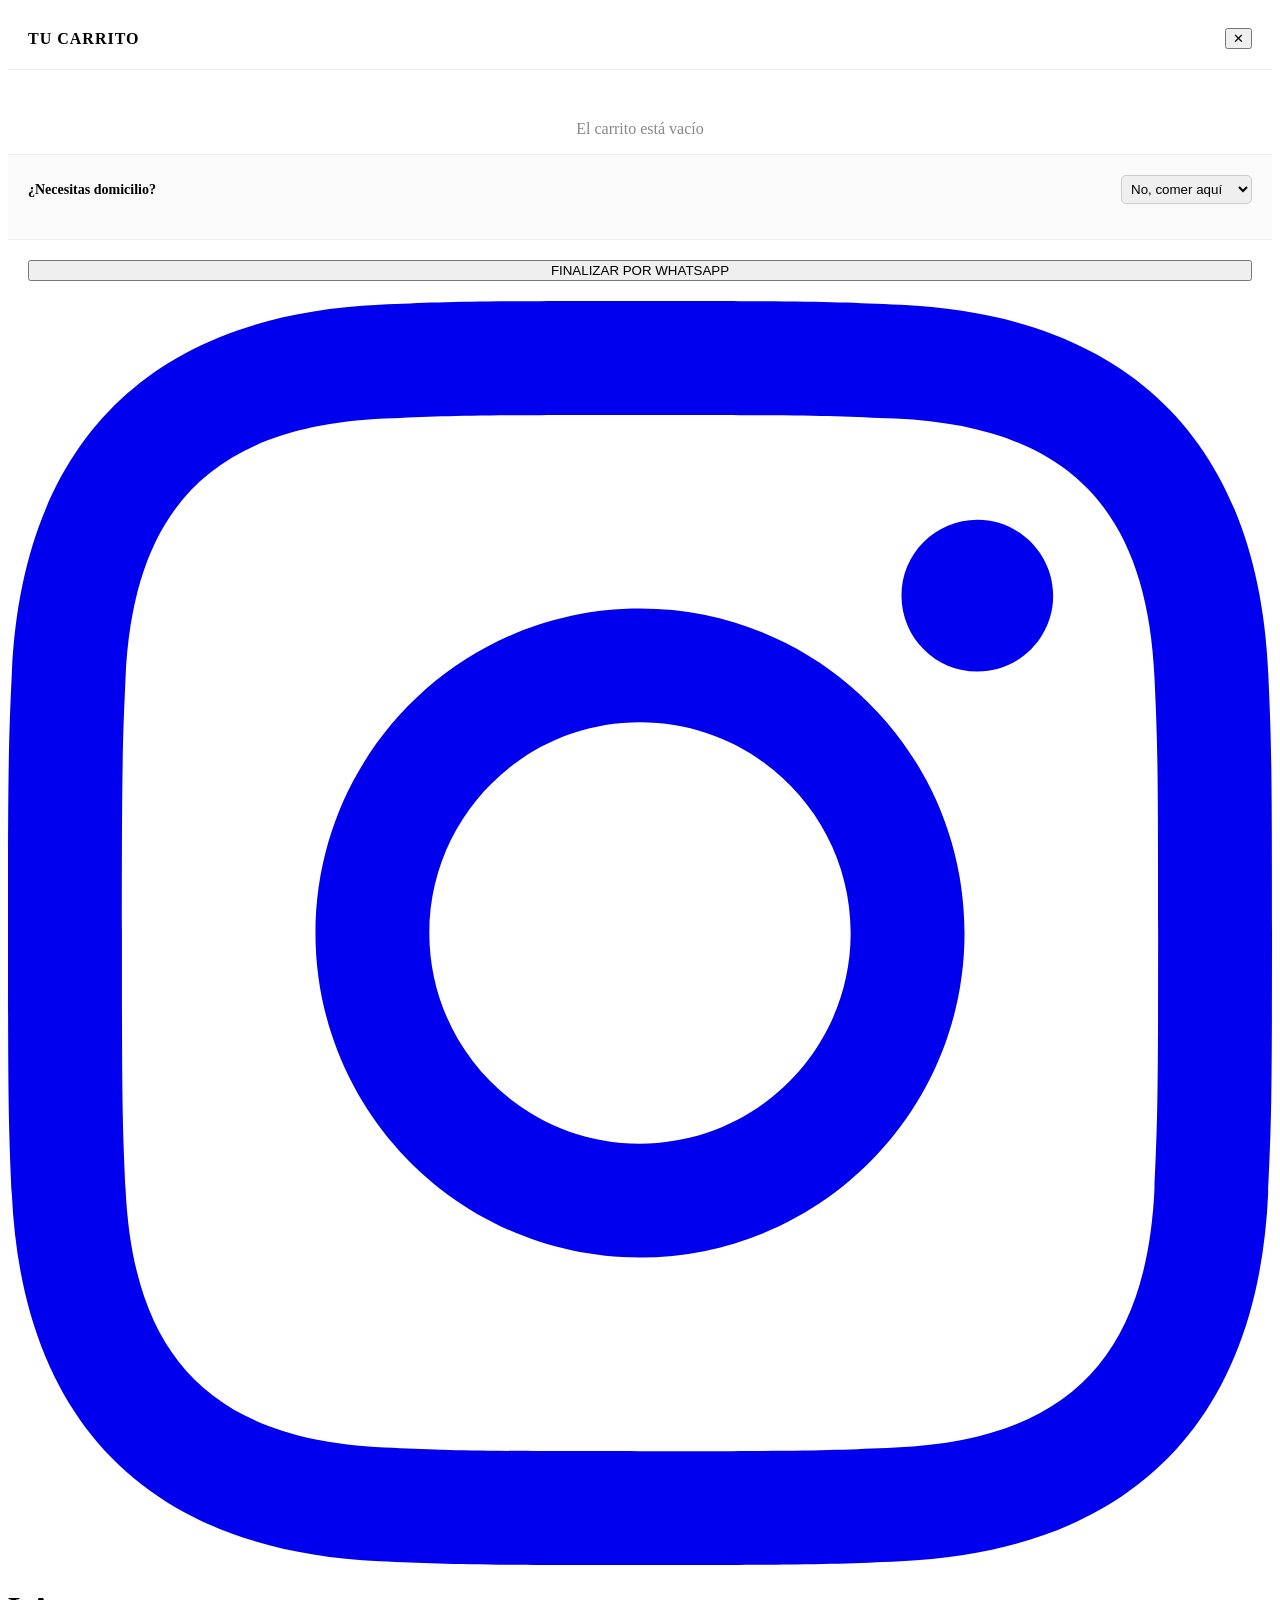
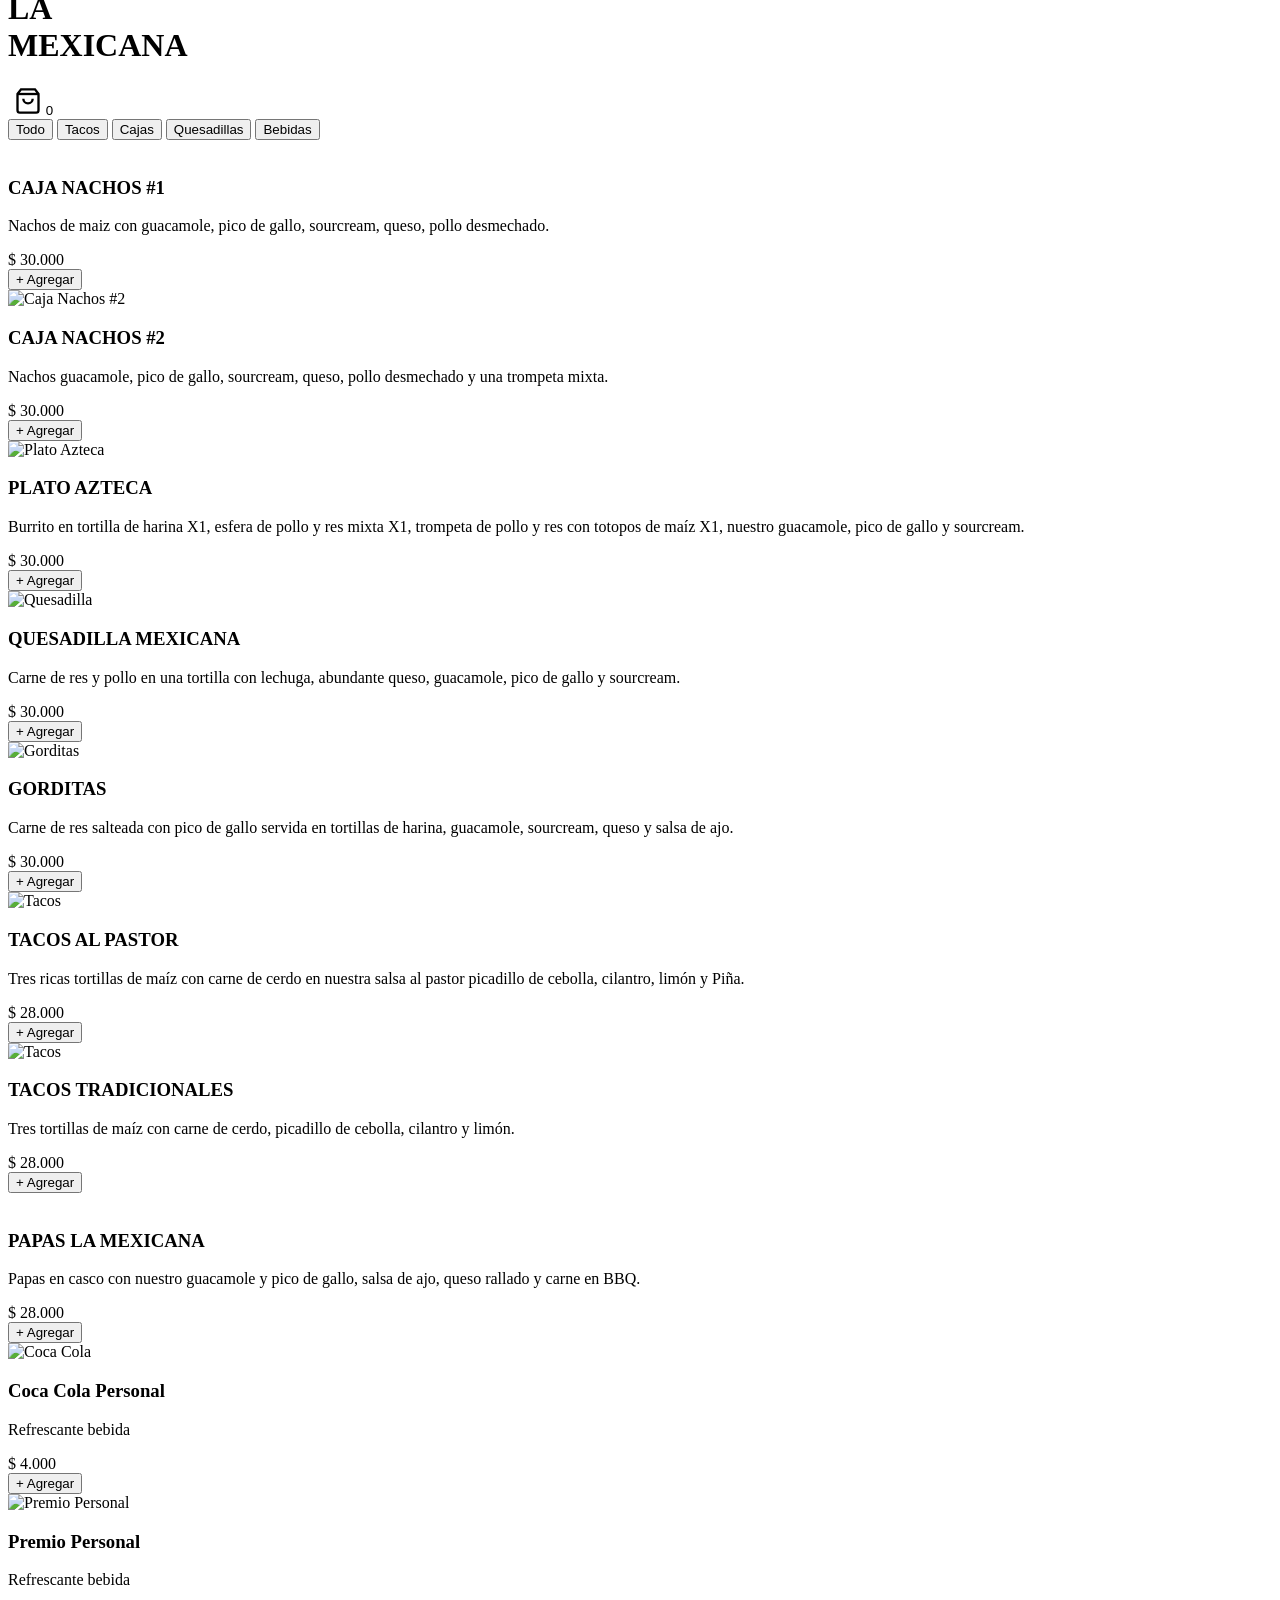
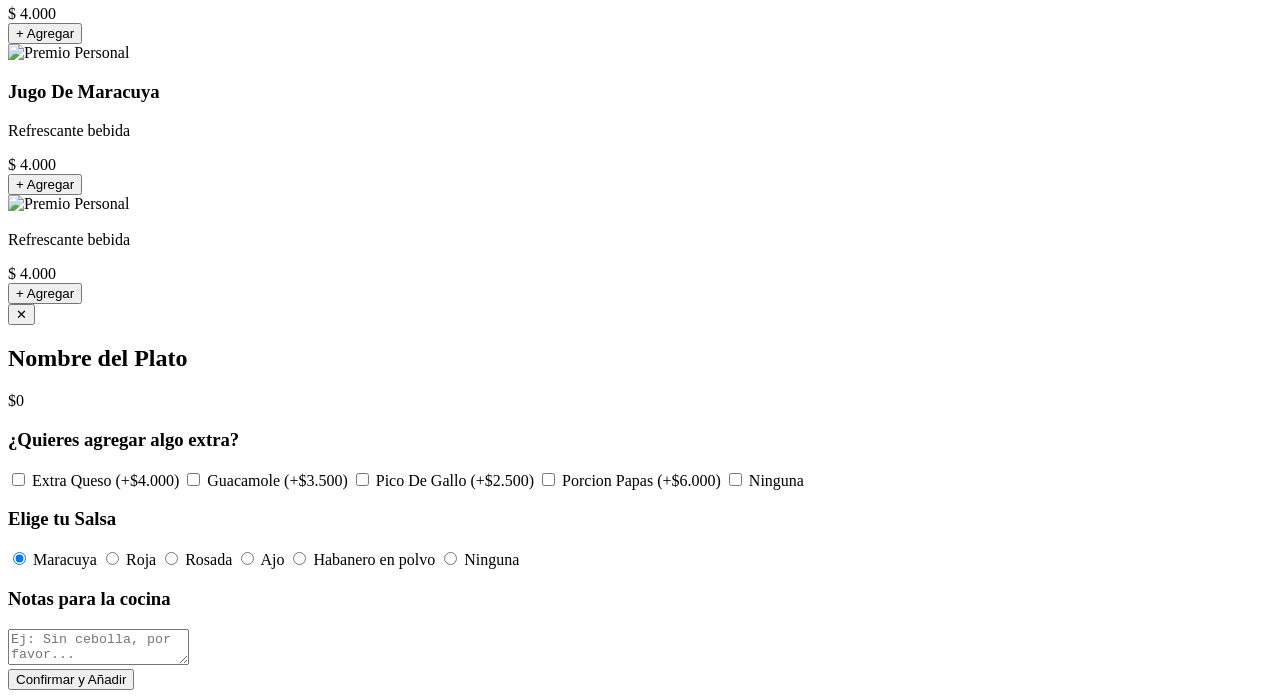
==== imagenes/index.html @ 7d567216 "Add files via upload" ====
<!DOCTYPE html>
<html lang="es">
<head>
    <meta charset="UTF-8">
    <meta name="viewport" content="width=device-width, initial-scale=1.0">
    <title>La Mexicana</title>
    <meta name="google-site-verification" content="3avUGwNjsr0bWU4LqgYC7vTgoO8_vTx6WluDclykZWw" /> 
    <link rel="icon" href="imagenes/logo-lamexicana.png" type="image/jpeg">
    <link rel="stylesheet" href="styles.css">
</head>
<body>
    <div id="overlay-bg" class="overlay-bg"></div>

    <div id="side-cart" class="cart-sidebar">
        <div style="padding:20px; border-bottom:1px solid #eee; display:flex; justify-content:space-between; align-items:center;">
            <h3 style="margin:0; font-size:16px; letter-spacing:1px;">TU CARRITO</h3>
            <button id="close-cart" class="close-btn">✕</button>
        </div>

        <div id="cart-items-container" class="cart-body">
            <p style="text-align:center; color:#888; margin-top:50px;">El carrito está vacío</p>
        </div>

        <div style="padding:20px; border-top:1px solid #eee; background: #fafafa;">
            <div style="display: flex; justify-content: space-between; align-items: center; margin-bottom: 15px;">
                <span style="font-size: 14px; font-weight: bold;">¿Necesitas domicilio?</span>
                <select id="delivery-select" onchange="updateCartUI()" style="padding: 5px; border-radius: 5px; border: 1px solid #ccc;">
                    <option value="local">No, comer aquí</option>
                    <option value="no">No, paso al local</option>
                    <option value="si">Sí, por favor</option>
                </select>
            </div>
            <div id="cart-total-display"></div>
        </div>

        <div style="padding:20px; border-top:1px solid #eee;">
            <button id="checkout-whatsapp" class="btn-add-cart" style="width: 100%; margin: 0;">
                FINALIZAR POR WHATSAPP
            </button>
        </div>
    </div>

    <header class="header">
        <div class="header-container">
            <div class="header-left">
                <a href="//www.instagram.com/mexicana_bello?igsh=aDVqdjcwMXY2ZnRp" target="_blank" rel="noopener noreferrer" class="icon-link-mex" aria-label="Visitar nuestro Instagram">
                    <svg viewBox="0 0 24 24" class="instagram-icon" fill="currentColor">
                        <path d="M12 2.163c3.204 0 3.584.012 4.85.07 3.252.148 4.771 1.691 4.919 4.919.058 1.265.069 1.645.069 4.849 0 3.205-.012 3.584-.069 4.849-.149 3.225-1.664 4.771-4.919 4.919-1.266.058-1.644.07-4.85.07-3.204 0-3.584-.012-4.849-.07-3.26-.149-4.771-1.699-4.919-4.919-.058-1.265-.069-1.645-.069-4.849 0-3.204.012-3.584.069-4.849.149-3.225 1.664-4.771 4.919-4.919 1.266-.057 1.645-.069 4.849-.069zm0-2.163c-3.259 0-3.667.014-4.947.072-4.358.2-6.78 2.618-6.98 6.98-.059 1.281-.073 1.689-.073 4.948 0 3.259.014 3.668.072 4.948.2 4.358 2.618 6.78 6.98 6.98 1.281.058 1.689.072 4.948.072 3.259 0 3.668-.014 4.948-.072 4.354-.2 6.782-2.618 6.979-6.98.059-1.28.073-1.689.073-4.948 0-3.259-.014-3.667-.072-4.947-.196-4.354-2.617-6.78-6.979-6.98-1.281-.059-1.69-.073-4.949-.073zm0 5.838c-3.403 0-6.162 2.759-6.162 6.162s2.759 6.162 6.162 6.162 6.162-2.759 6.162-6.162-2.759-6.162-6.162-6.162zm0 10.162c-2.209 0-4-1.791-4-4 0-2.209 1.791-4 4-4s4 1.791 4 4c0 2.209-1.791 4-4 4zm6.406-11.845c-.796 0-1.441.645-1.441 1.44s.645 1.44 1.441 1.44c.795 0 1.439-.645 1.439-1.44s-.644-1.44-1.439-1.44z"/>
                    </svg>
                </a>
            </div>
            <div class="header-logo">
                <h1 class="logo-text">LA <br> MEXICANA</h1>
            </div>
            <div class="header-icons">
                <button class="icon-btn" id="cart-trigger" style="background:none; border:none; position:relative; cursor:pointer;">
                    <svg viewBox="0 0 24 24" width="28" height="28" stroke="currentColor" stroke-width="2" fill="none">
                        <path d="M6 2L3 6v14a2 2 0 0 0 2 2h14a2 2 0 0 0 2-2V6l-3-4Z"></path>
                        <line x1="3" y1="6" x2="21" y2="6"></line>
                        <path d="M16 10a4 4 0 0 1-8 0"></path>
                    </svg>
                    <span class="cart-count">0</span>
                </button>
            </div>
        </div>
    </header>

    <nav class="category-nav">
        <div class="category-scroll">
            <button class="category-btn active" onclick="filterCategory('todos')">Todo</button>
            <button class="category-btn" onclick="filterCategory('Tacos')">Tacos</button>
            <button class="category-btn" onclick="filterCategory('Cajas')">Cajas</button>
            <button class="category-btn" onclick="filterCategory('Quesadillas')"> Quesadillas</button>
            <button class="category-btn" onclick="filterCategory('Bebidas')">Bebidas</button>
        </div>
    </nav>

    <main class="menu-container">
        <div class="product-grid">

            <div class="product-card Cajas">
                <div class="product-image">
                    <img src="imagenes/caja-01.jpg" alt="">
                </div>
                <div class="product-info">
                    <div class="product-text">
                        <h3>CAJA NACHOS #1</h3>
                        <p>Nachos de maiz con guacamole, pico de gallo, sourcream, queso, pollo desmechado. </p>
                        <span class="price">$ 30.000</span>
                    </div>
                    <button class="btn-add-mex" onclick="addToCart('caja-01', 'Caja Nachos #1', 30000)">
                        <span class="plus-icon">+</span> Agregar
                    </button>
                </div>
            </div>

            <div class="product-card Cajas">
                <div class="product-image">
                    <img src="imagenes/caja-02.jpg" alt="Caja Nachos #2">
                </div>
                <div class="product-info">
                    <div class="product-text">
                        <h3>CAJA NACHOS #2</h3>
                        <p>Nachos guacamole, pico de gallo, sourcream, queso, pollo desmechado y una trompeta mixta.</p>
                        <span class="price">$ 30.000</span>
                    </div>
                    <button class="btn-add-mex" onclick="addToCart('caja-02', 'Caja Nachos #2', 30000)">
                        <span class="plus-icon">+</span> Agregar
                    </button>
                </div>
            </div>


            <div class="product-card Cajas">
                <div class="product-image">
                    <img src="imagenes/plato-azteca.jpeg" alt="Plato Azteca">
                </div>
                <div class="product-info">
                    <div class="product-text">
                        <h3>PLATO AZTECA</h3>
                        <p>Burrito en tortilla de harina X1, esfera de pollo y res mixta X1, trompeta de pollo y res con totopos de maíz X1, nuestro guacamole, pico de gallo y sourcream. </p>
                        <span class="price">$ 30.000</span>
                    </div>
                    <button class="btn-add-mex" onclick="addToCart('caja-03', 'Plato Azteca', 30000)">
                        <span class="plus-icon">+</span> Agregar
                    </button>
                </div>
            </div>

            <div class="product-card Quesadillas">
                <div class="product-image">
                    <img src="imagenes/quesadilla.jpg" alt="Quesadilla">
                </div>
                <div class="product-info">
                    <div class="product-text">
                        <h3>QUESADILLA MEXICANA</h3>
                        <p>Carne de res y pollo en una tortilla con lechuga, abundante queso, guacamole, pico de gallo y sourcream. </p>
                        <span class="price">$ 30.000</span>
                    </div>
                    <button class="btn-add-mex" onclick="addToCart('quesa-01', 'Quesadilla Mexicana', 30000)">
                        <span class="plus-icon">+</span> Agregar
                    </button>
                </div>
            </div>

            <div class="product-card Quesadillas">
                <div class="product-image">
                    <img src="imagenes/gorditas.jpeg" alt="Gorditas">
                </div>
                <div class="product-info">
                    <div class="product-text">
                        <h3>GORDITAS</h3>
                        <p>Carne de res salteada con pico de gallo servida en tortillas de harina,
                        guacamole, sourcream, queso y salsa de ajo.</p>
                        <span class="price">$ 30.000</span>
                    </div>
                    <button class="btn-add-mex" onclick="addToCart('quesa-01', 'Gorditas', 30000)">
                        <span class="plus-icon">+</span> Agregar
                    </button>
                </div>
            </div>

            <div class="product-card Tacos">
                <div class="product-image">
                    <img src="imagenes/tacos-al-pastor.png" alt="Tacos">
                </div>
                <div class="product-info">
                    <div class="product-text">
                        <h3>TACOS AL PASTOR</h3>
                        <p>Tres ricas tortillas de maíz con carne de cerdo en nuestra salsa al pastor picadillo de cebolla, cilantro, limón y Piña.</p>
                        <span class="price">$ 28.000</span>
                    </div>
                    <button class="btn-add-mex" onclick="addToCart('tacos-01', 'Tacos Al Pastor', 28000)">
                        <span class="plus-icon">+</span> Agregar
                    </button>
                </div>
            </div>

            <div class="product-card Tacos">
                <div class="product-image">
                    <img src="imagenes/tacos-al-pastor.png" alt="Tacos">
                </div>
                <div class="product-info">
                    <div class="product-text">
                        <h3>TACOS TRADICIONALES</h3>
                        <p>Tres tortillas de maíz con carne de cerdo, picadillo de cebolla, cilantro y limón.</p>
                        <span class="price">$ 28.000</span>
                    </div>
                    <button class="btn-add-mex" onclick="addToCart('tacos-02', 'Tacos Tradicionales', 28000)">
                        <span class="plus-icon">+</span> Agregar
                    </button>
                </div>
            </div>

            <div class="product-card">
                <div class="product-image">
                    <img src="imagenes/papas-la-mexicana.jpg" alt="">
                </div>
                <div class="product-info">
                    <div class="product-text">
                        <h3>PAPAS LA MEXICANA</h3>
                        <p>Papas en casco con nuestro guacamole y pico de gallo, salsa de ajo, queso rallado y carne en BBQ.</p>
                        <span class="price">$ 28.000</span>
                    </div>
                    <button class="btn-add-mex" onclick="addToCart('papas-01', 'Papas La Mexicana', 28000)">
                        <span class="plus-icon">+</span> Agregar
                    </button>
                </div>
            </div>

            <div class="product-card Bebidas">
                <div class="product-image">
                    <img src="imagenes/coca-cola-personal.jpg" alt="Coca Cola">
                </div>
                <div class="product-info">
                    <div class="product-text">
                        <h3>Coca Cola Personal</h3>
                        <p>Refrescante bebida</p>
                        <span class="price">$ 4.000</span>
                    </div>
                    <button class="btn-add-mex" onclick="addToCart('bebida-01', 'Coca Cola Personal', 4000)">
                        <span class="plus-icon">+</span> Agregar
                    </button>
                </div>
            </div>

            <div class="product-card Bebidas">
                <div class="product-image">
                    <img src="imagenes/Gaseosa-Premio-Personal.png" alt="Premio Personal">
                </div>
                <div class="product-info">
                    <div class="product-text">
                        <h3>Premio Personal</h3>
                        <p>Refrescante bebida</p>
                        <span class="price">$ 4.000</span>
                    </div>
                    <button class="btn-add-mex" onclick="addToCart('bebida-02', 'Premio Personal', 4000)">
                        <span class="plus-icon">+</span> Agregar
                    </button>
                </div>
            </div>

            <div class="product-card Bebidas">
                <div class="product-image">
                    <img src="imagenes/jugo-maracuya.jpeg" alt="Premio Personal">
                </div>
                <div class="product-info">
                    <div class="product-text">
                        <h3>Jugo De Maracuya</h3>
                        <p>Refrescante bebida</p>
                        <span class="price">$ 4.000</span>
                    </div>
                    <button class="btn-add-mex" onclick="addToCart('bebida-03', 'Jugo De Maracuya', 4000)">
                        <span class="plus-icon">+</span> Agregar
                    </button>
                </div>
            </div>

            <div class="product-card Bebidas">
                <div class="product-image">
                    <img src="imagenes/" alt="Premio Personal">
                </div>
                <div class="product-info">
                    <div class="product-text">
                        <h3></h3>
                        <p>Refrescante bebida</p>
                        <span class="price">$ 4.000</span>
                    </div>
                    <button class="btn-add-mex" onclick="addToCart('bebida-04', '', 4000)">
                        <span class="plus-icon">+</span> Agregar
                    </button>
                </div>
            </div>

            <!-- <div class="product-card Bebidas">
                <div class="product-image">
                    <img src="imagenes/" alt="Michelada Mexicana">
                </div>
                <div class="product-info">
                    <div class="product-text">
                        <h3>MICHELADA MEXICANA</h3>
                        <p>Refrescante bebida</p>
                        <span class="price">$ 4.000</span>
                    </div>
                    <button class="btn-add-mex" onclick="addToCart('bebida-03', 'Michelada Mexicana', 4000)">
                        <span class="plus-icon">+</span> Agregar
                    </button>
                </div>
            </div>
            
            <div class="product-card Bebidas">
                <div class="product-image">
                    <img src="imagenes/" alt="Tamarindo">
                </div>
                <div class="product-info">
                    <div class="product-text">
                        <h3>AGUA DE TAMARINDO</h3>
                        <p>Refrescante bebida</p>
                        <span class="price">$ 4.000</span>
                    </div>
                    <button class="btn-add-mex" onclick="addToCart('bebida-04', 'Agua De Tamarindo', 4000)">
                        <span class="plus-icon">+</span> Agregar
                    </button>
                </div>
            </div>

            <div class="product-card Bebidas">
                <div class="product-image">
                    <img src="imagenes/" alt="Horchata">
                </div>
                <div class="product-info">
                    <div class="product-text">
                        <h3>HORCHATA</h3>
                        <p>Refrescante bebida</p>
                        <span class="price">$ 4.000</span>
                    </div>
                    <button class="btn-add-mex" onclick="addToCart('bebida-05', 'Horchata', 4000)">
                        <span class="plus-icon">+</span> Agregar
                    </button>
                </div>
            </div>
            
            <div class="product-card Bebidas">
                <div class="product-image">
                    <img src="imagenes/" alt="Margarita Clasica">
                </div>
                <div class="product-info">
                    <div class="product-text">
                        <h3>Margarita Clasica</h3>
                        <p>Refrescante bebida</p>
                        <span class="price">$ 4.000</span>
                    </div>
                    <button class="btn-add-mex" onclick="addToCart('bebida-06', 'Margarita Clasica', 4000)">
                        <span class="plus-icon">+</span> Agregar
                    </button>
                </div>
            </div>

            <div class="product-card Bebidas">
                <div class="product-image">
                    <img src="imagenes/" alt="Tequilla Triset">
                </div>
                <div class="product-info">
                    <div class="product-text">
                        <h3>TEQUILLA LIMON TRISET NARANJA</h3>
                        <p>Refrescante bebida</p>
                        <span class="price">$ 4.000</span>
                    </div>
                    <button class="btn-add-mex" onclick="addToCart('bebida-07', 'Tequilla Triset Naranja', 4000)">
                        <span class="plus-icon">+</span> Agregar
                    </button>
                </div>
            </div>

            <div class="product-card Bebidas">
                <div class="product-image">
                    <img src="imagenes/" alt="Coctel Perlas Negras">
                </div>
                <div class="product-info">
                    <div class="product-text">
                        <h3>COCTEL PERLAS NEGRAS</h3>
                        <p>Refrescante bebida</p>
                        <span class="price">$ 4.000</span>
                    </div>
                    <button class="btn-add-mex" onclick="addToCart('bebida-08', 'Coctel Perlas Negras', 4000)">
                        <span class="plus-icon">+</span> Agregar
                    </button>
                </div>
            </div>

            <div class="product-card Bebidas">
                <div class="product-image">
                    <img src="imagenes/" alt="Coctel Perlas Negras">
                </div>
                <div class="product-info">
                    <div class="product-text">
                        <h3>CANTARITOS MICHELADOS</h3>
                        <p>Refrescante bebida</p>
                        <span class="price">$ 4.000</span>
                    </div>
                    <button class="btn-add-mex" onclick="addToCart('bebida-09', 'Cantaritos Michelados', 4000)">
                        <span class="plus-icon">+</span> Agregar
                    </button>
                </div>
            </div>

            <div class="product-card Bebidas">
                <div class="product-image">
                    <img src="imagenes/" alt=" Redbull hipnótic jager negro">
                </div>
                <div class="product-info">
                    <div class="product-text">
                        <h3> Redbull hipnótic jager negro</h3>
                        <p>Refrescante bebida</p>
                        <span class="price">$ 4.000</span>
                    </div>
                    <button class="btn-add-mex" onclick="addToCart('bebida-10', ' Redbull hipnótic jager negro', 4000)">
                        <span class="plus-icon">+</span> Agregar
                    </button>
                </div>
            </div>
        </div> !-->
    </main>

    <div id="modal-personalizar" class="modal-overlay">
        <div class="modal-content">
            <button id="close-modal" class="close-modal-btn">✕</button>
            <div class="modal-header-food">
                <h2 id="food-modal-name">Nombre del Plato</h2>
                <p id="food-modal-price-base" class="food-price-big">$0</p>
            </div>
            <div class="modal-body-food">
                <div class="options-section">
                    <h3>¿Quieres agregar algo extra?</h3>
                    <div class="options-grid">
                        <label class="option-check">
                            <input type="checkbox" name="adicion" value="Extra Queso" data-price="4000">
                            <span class="custom-check"></span>
                            <span class="option-text">Extra Queso (+$4.000)</span>
                        </label>
                        <label class="option-check">
                            <input type="checkbox" name="adicion" value="Guacamole" data-price="3500">
                            <span class="custom-check"></span>
                            <span class="option-text">Guacamole (+$3.500)</span>
                        </label>
                        <label class="option-check">
                            <input type="checkbox" name="adicion" value="Pico de Gallo" data-price="2500">
                            <span class="custom-check"></span>
                            <span class="option-text">Pico De Gallo (+$2.500)</span>
                        </label>
                        <label class="option-check">
                            <input type="checkbox" name="adicion" value="Porcion Papas" data-price="6000">
                            <span class="custom-check"></span>
                            <span class="option-text">Porcion Papas (+$6.000)</span>
                        </label>
                        <label class="option-check">
                            <input type="checkbox" name="adicion" value="Ninguna" data-price="0">
                            <span class="custom-check"></span>
                            <span class="option-text">Ninguna</span>
                        </label>
                    </div>
                </div>
                <div class="options-section">
                    <h3>Elige tu Salsa</h3>
                    <div class="options-grid">
                        <label class="option-radio">
                            <input type="radio" name="salsa" value="Maracuya (Dulce)" checked>
                            <span class="custom-radio"></span>
                            <span class="option-text">Maracuya</span>
                        </label>
                        <label class="option-radio">
                            <input type="radio" name="salsa" value="Roja">
                            <span class="custom-radio"></span>
                            <span class="option-text">Roja</span>
                        </label>
                        <label class="option-radio">
                            <input type="radio" name="salsa" value="Rosada">
                            <span class="custom-radio"></span>
                            <span class="option-text">Rosada</span>
                        </label>
                        <label class="option-radio">
                            <input type="radio" name="salsa" value="Ajo">
                            <span class="custom-radio"></span>
                            <span class="option-text">Ajo</span>
                        </label>
                        <label class="option-radio">
                            <input type="radio" name="salsa" value="Extra Picante">
                            <span class="custom-radio"></span>
                            <span class="option-text">Habanero en polvo</span>
                        </label>
                        <label class="option-radio">
                            <input type="radio" name="salsa" value="Ninguna">
                            <span class="custom-radio"></span>
                            <span class="option-text">Ninguna</span>
                        </label>
                    </div>
                </div>
                <div class="options-section">
                    <h3>Notas para la cocina</h3>
                    <textarea id="food-notes" placeholder="Ej: Sin cebolla, por favor..."></textarea>
                </div>
            </div>
            <div class="modal-footer-food">
                <button id="confirm-add-food" class="btn-confirm-food">Confirmar y Añadir</button>
            </div>
        </div>
    </div>

    <script>
        // ESTADO GLOBAL (LLAMADO DE CONSTANTES Y VARIABLES)
        let cart = JSON.parse(localStorage.getItem('mexicana_cart')) || [];
        let platoActual = {};

        const sideCart = document.getElementById('side-cart');
        const overlay = document.getElementById('overlay-bg');
        const cartCountElement = document.querySelector('.cart-count');
        const cartItemsContainer = document.getElementById('cart-items-container');
        const modalFood = document.getElementById('modal-personalizar');

        // GESTIÓN DE INTERFAZ
        const toggleCart = (show) => {
            sideCart.classList.toggle('active', show);
            overlay.classList.toggle('active', show);
        };

        const cerrarModal = () => {
            modalFood.classList.remove('active');
            if (!sideCart.classList.contains('active')) overlay.classList.remove('active');
            document.querySelectorAll('input[name="adicion"]').forEach(i => i.checked = false);
            document.getElementById('food-notes').value = "";
        };

        document.getElementById('cart-trigger').onclick = () => toggleCart(true);
        document.getElementById('close-cart').onclick = () => toggleCart(false);
        document.getElementById('close-modal').onclick = cerrarModal;
        overlay.onclick = () => { toggleCart(false); cerrarModal(); };

        // LÓGICA DE AGREGAR AL CARRITO 
        window.addToCart = (id, name, price) => {
            platoActual = { id, name, price };

            // LOGICA DE BEBIDAS
            if (id.toLowerCase().includes('bebida')) {
                const item = {
                    id: `${platoActual.id}-${Date.now()}`,
                    name: platoActual.name,
                    price: platoActual.price,
                    adiciones: [],
                    salsa: "", // No aplica para bebidas
                    notas: "",
                    quantity: 1
                };
                cart.push(item);
                updateCartUI();
                toggleCart(true); // Abrir carrito para confirmar que se agregó
            } else {
                // Si es comida, mostramos el modal de personalización
                document.getElementById('food-modal-name').innerText = name;
                document.getElementById('food-modal-price-base').innerText = `$ ${price.toLocaleString('es-CO')}`;
                modalFood.classList.add('active');
                overlay.classList.add('active');
            }
        };

        // CONFIRMACIÓN DENTRO DEL MODAL 
            document.getElementById('confirm-add-food').onclick = () => {
                let adiciones = [];
                let extraPrecio = 0;

                document.querySelectorAll('input[name="adicion"]:checked').forEach(input => {
                    if(input.value !== "Ninguna") {
                        adiciones.push(input.value);
                        extraPrecio += parseFloat(input.getAttribute('data-price'));
                    }
                });

                // Buscar la salsa seleccionada
                const salsaChecked = document.querySelector('input[name="salsa"]:checked');
                const salsa = salsaChecked ? salsaChecked.value : "Ninguna";
                const notas = document.getElementById('food-notes').value.trim();

                const item = {
                    id: `${platoActual.id}-${Date.now()}`, 
                    name: platoActual.name,
                    price: platoActual.price + extraPrecio,
                    adiciones,
                    salsa,
                    notas,
                    quantity: 1
                };

                cart.push(item);
                updateCartUI();
                cerrarModal();
                toggleCart(true);
            };

        // ACTUALIZACIÓN DE CARRITO
        function updateCartUI() {
            localStorage.setItem('mexicana_cart', JSON.stringify(cart));
            cartCountElement.innerText = cart.length;

            if (cart.length === 0) {
                cartItemsContainer.innerHTML = '<p style="text-align:center; color:#888; margin-top:50px;">El carrito está vacío</p>';
                document.getElementById('cart-total-display').innerHTML = "";
                return;
            }

            let subtotal = 0;
            cartItemsContainer.innerHTML = cart.map((item) => {
                subtotal += item.price;
                return `
                    <div class="cart-item">
                        <div style="flex:1">
                            <p class="cart-item-name">${item.name}</p>
                            <p style="font-size:0.75rem; color:#666;">
                                ${item.adiciones.length > 0 ? '+ ' + item.adiciones.join(', ') : 'Sin extras'} | ${item.salsa}
                            </p>
                            <p class="cart-item-price">$ ${item.price.toLocaleString('es-CO')}</p>
                        </div>
                        <button class="btn-remove" onclick="removeFromCart('${item.id}')">✕</button>
                    </div>
                `;
            }).join('');

            const deliveryType = document.getElementById('delivery-select').value;
            const costoEnvio = deliveryType === 'si' ? 6500 : 0;
            const totalFinal = subtotal + costoEnvio;

            document.getElementById('cart-total-display').innerHTML = `
                <div style="padding:10px 0; border-top:1px solid #eee; font-size: 0.9rem;">
                    <div style="display:flex; justify-content:space-between; color:#555;">
                        <span>Subtotal:</span><span>$ ${subtotal.toLocaleString('es-CO')}</span>
                    </div>
                    ${costoEnvio > 0 ? `<div style="display:flex; justify-content:space-between; color:#555;"><span>Envío:</span><span>$ ${costoEnvio.toLocaleString('es-CO')}</span></div>` : ''}
                    <div style="display:flex; justify-content:space-between; font-weight:bold; font-size:1.1rem; margin-top:5px;">
                        <span>TOTAL:</span><span>$ ${totalFinal.toLocaleString('es-CO')}</span>
                    </div>
                </div>
            `;
        }

        window.removeFromCart = (id) => {
            cart = cart.filter(item => item.id !== id);
            updateCartUI();
        };

        //ENVÍO DEL PEDIDO POR MENSAJE DE WHATSAPP
        document.getElementById('checkout-whatsapp').onclick = () => {
        if (cart.length === 0) return alert("¡Tu carrito está vacío! 🛒");

        const tel = "573052773160";
        const deliveryType = document.getElementById('delivery-select').value;
        const costoEnvio = deliveryType === 'si' ? 6500 : 0;
        
        let subtotal = cart.reduce((acc, item) => acc + item.price, 0);
        let totalFinal = subtotal + costoEnvio;

        let msg = "¡Hola La Mexicana! 🌮🌶️\n\n";
        
        if (deliveryType === 'si') msg += "🛵 *Pedido para Domicilio*\n";
        else if (deliveryType === 'local') msg += "🍽️ *Pedido para la Mesa*\n";
        else if (deliveryType === 'no') msg += "🏪 *Pedido para Recoger*\n";

        msg += "--------------------------\n";
        cart.forEach(item => {
            msg += `✅ *${item.name}*\n`;
            if(item.adiciones.length > 0) msg += `   ➕ Extras: ${item.adiciones.join(', ')}\n`;
            msg += `   🔥 Salsa: ${item.salsa}\n`;
            if(item.notas) msg += `   📝 Notas: ${item.notas}\n`;
            msg += `   💰 $${item.price.toLocaleString('es-CO')}\n\n`;
        });

        msg += "--------------------------\n";
        if (costoEnvio > 0) msg += `🛵 *Envío:* $${costoEnvio.toLocaleString('es-CO')}\n`;
        msg += `🚀 *TOTAL A PAGAR: $${totalFinal.toLocaleString('es-CO')}*\n\n`;
        
        // Mensaje final dependiendo de la opcion
        if (deliveryType === 'si') {
            msg += "📍 Mi dirección es: ";
        } else if (deliveryType === 'local') {
            msg += "🪑 Mi número de mesa es: ";
        } else if (deliveryType === 'no') {
            msg += "⏰ Paso por el local en 20-30 min.";
        }
        
        window.open(`https://wa.me/${tel}?text=${encodeURIComponent(msg)}`, '_blank');
    };

        // FILTRO DE MENU SUPERIOR
        window.filterCategory = (category) => {
            document.querySelectorAll('.category-btn').forEach(btn => btn.classList.remove('active'));
            if(event) event.currentTarget.classList.add('active');

            document.querySelectorAll('.product-card').forEach(card => {
                const match = category === 'todos' || card.classList.contains(category);
                card.style.display = match ? "flex" : "none";
            });
        };

        
        updateCartUI();
    </script>
</body>
</html>
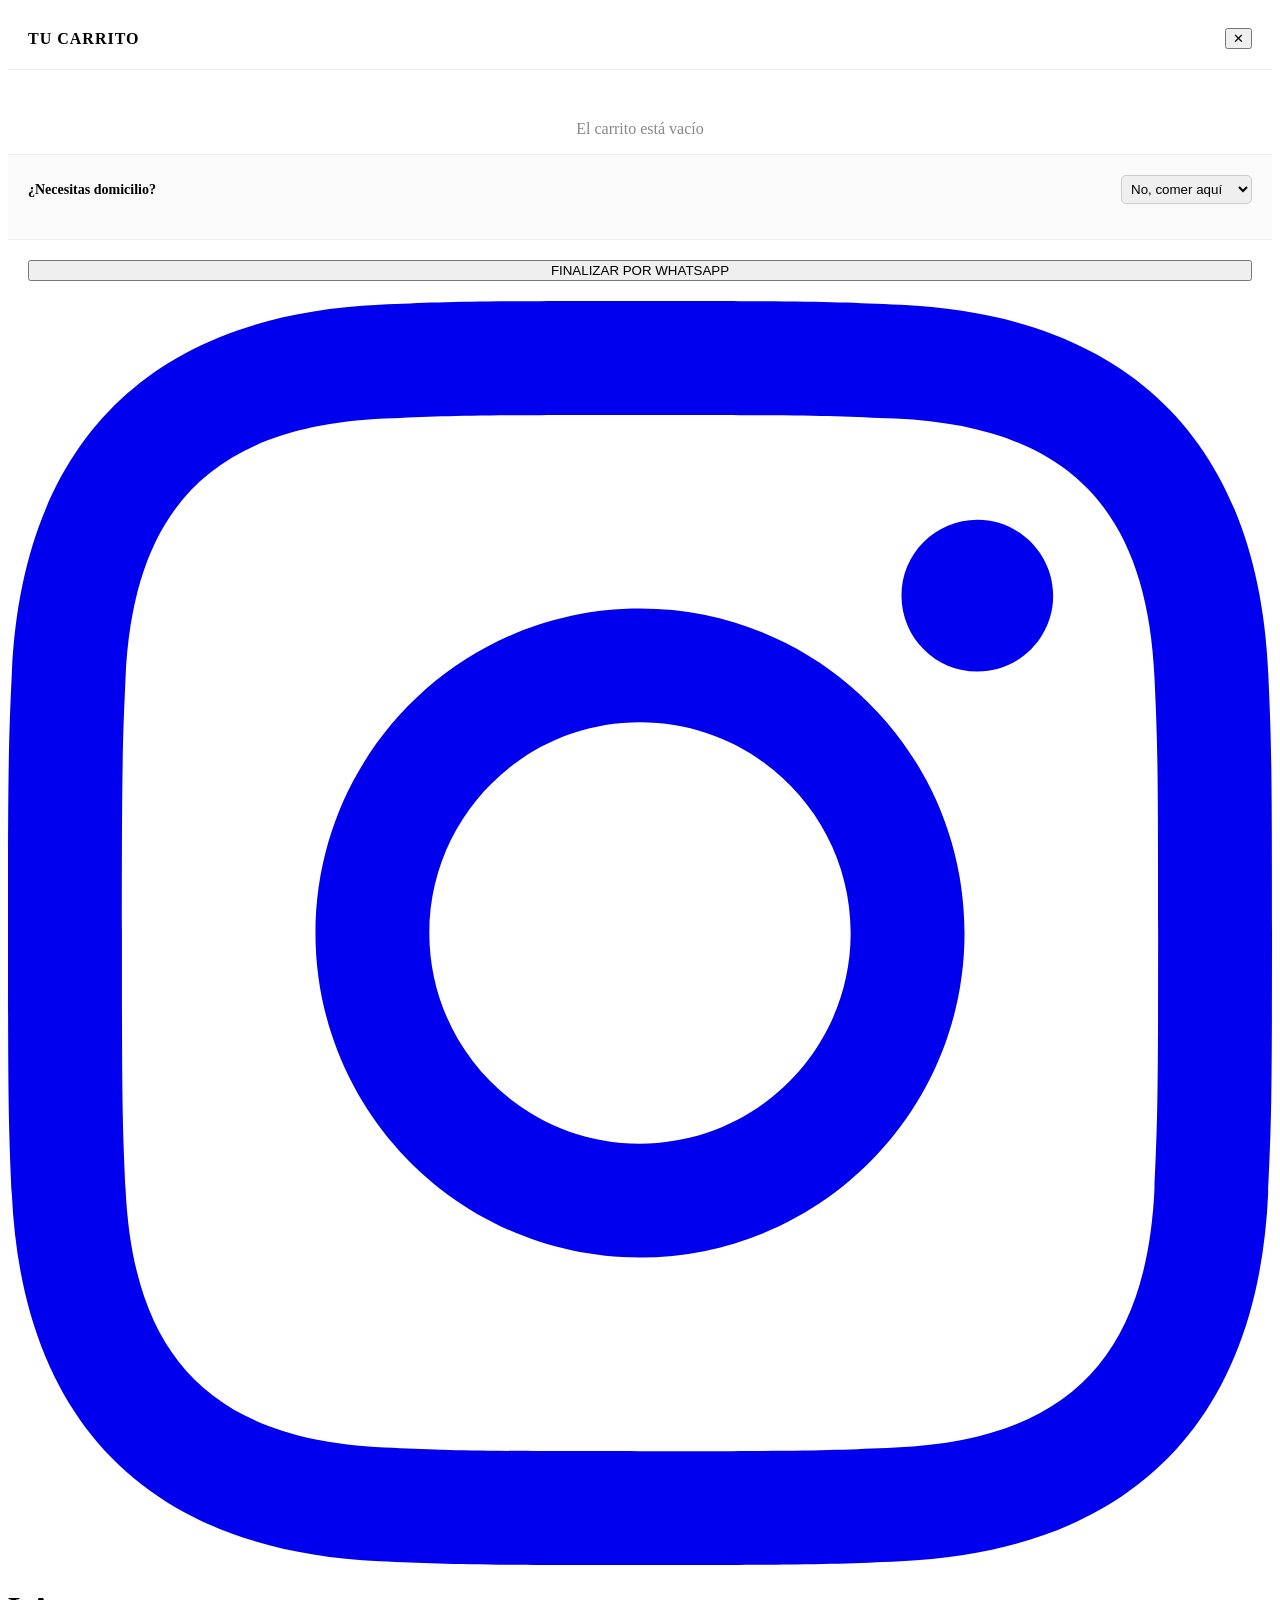
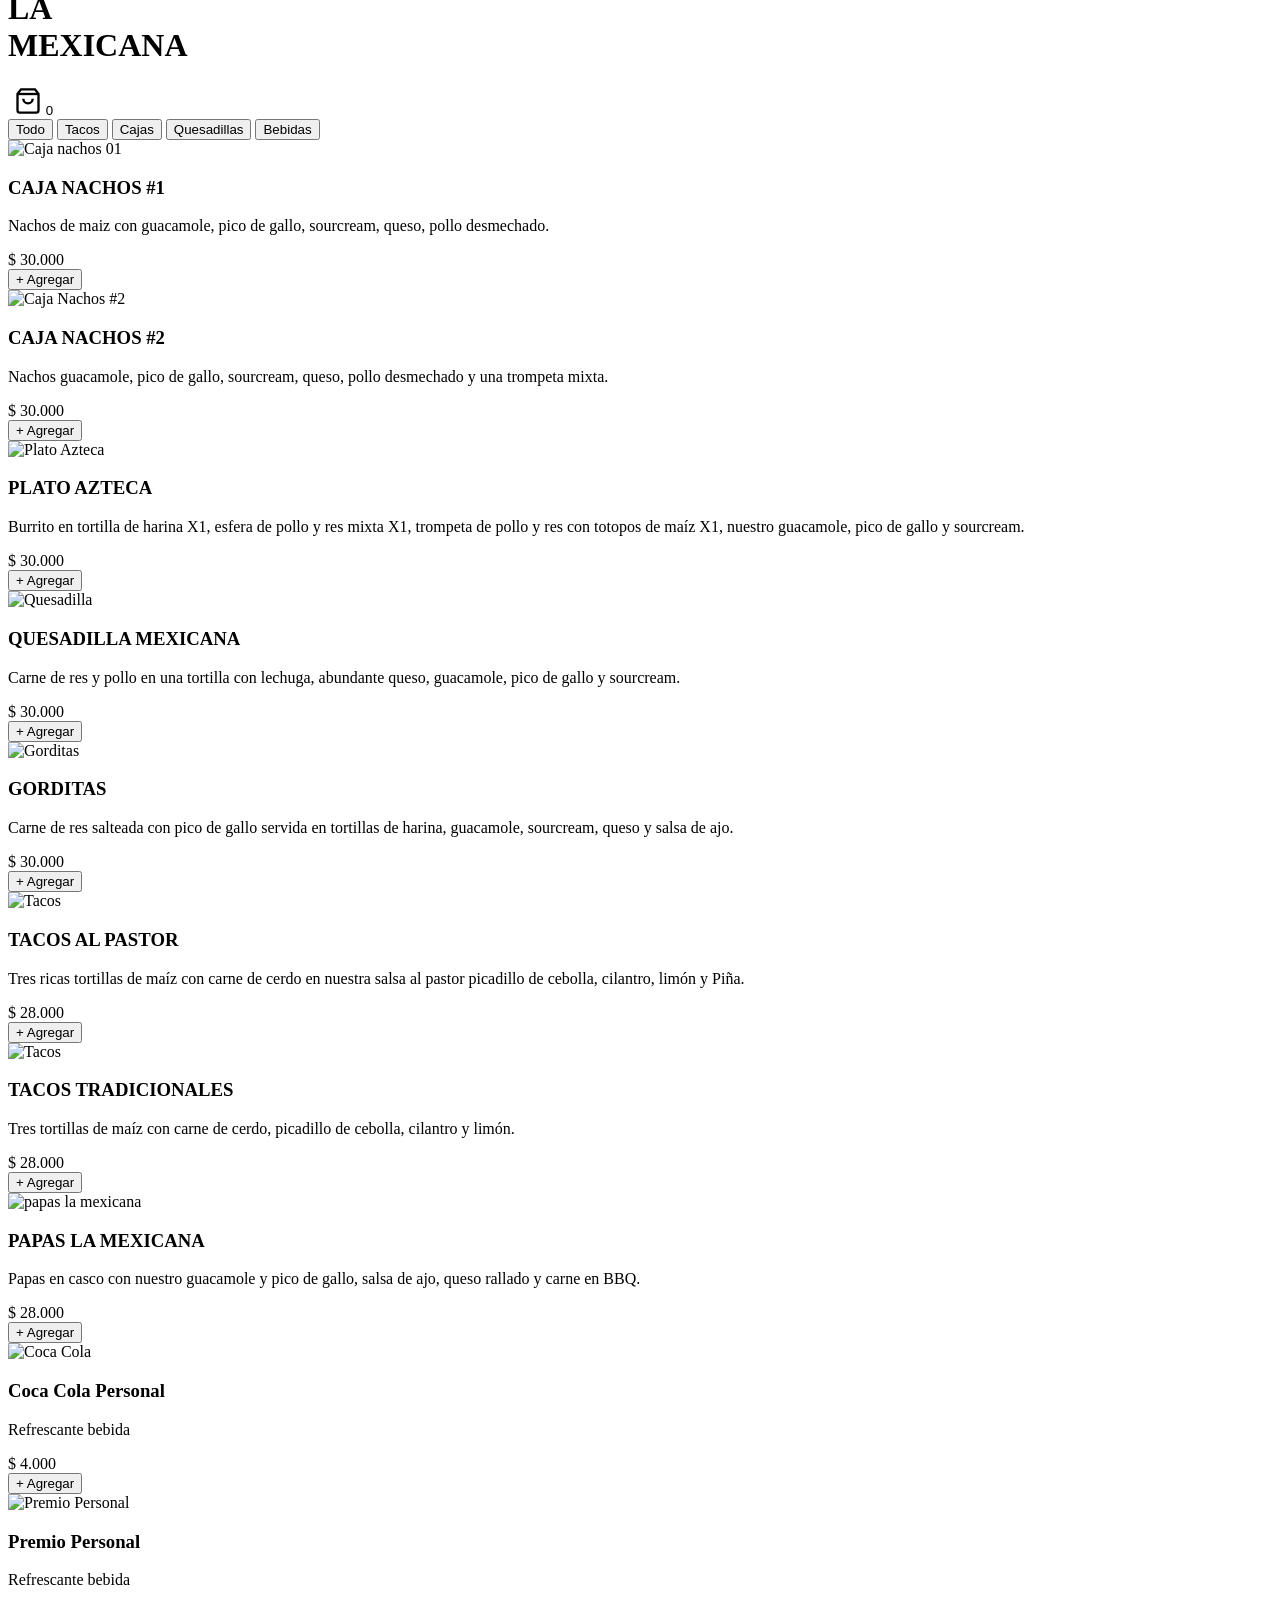
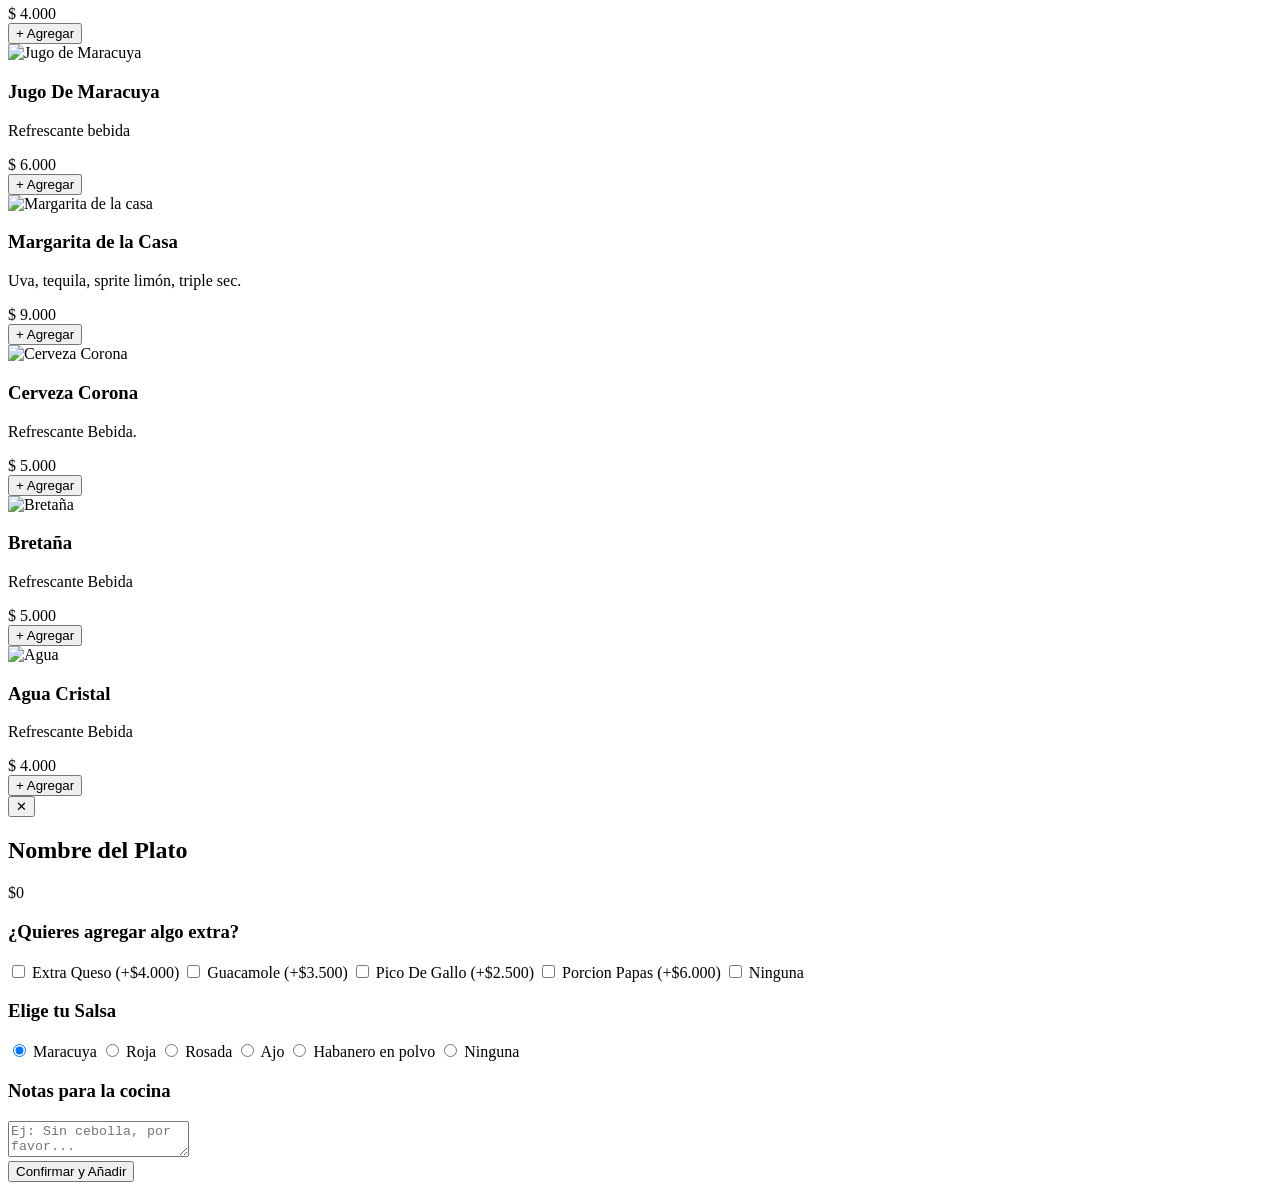
==== commit 92ab429b: "Add files via upload" ====
--- a/imagenes/index.html
+++ b/imagenes/index.html
@@ -80,7 +80,7 @@
 
             <div class="product-card Cajas">
                 <div class="product-image">
-                    <img src="imagenes/caja-01.jpg" alt="">
+                    <img src="imagenes/caja-01.jpg" loading="lazy" alt="Caja nachos 01">
                 </div>
                 <div class="product-info">
                     <div class="product-text">
@@ -96,7 +96,7 @@
 
             <div class="product-card Cajas">
                 <div class="product-image">
-                    <img src="imagenes/caja-02.jpg" alt="Caja Nachos #2">
+                    <img src="imagenes/caja-02.jpg" loading="lazy" alt="Caja Nachos #2">
                 </div>
                 <div class="product-info">
                     <div class="product-text">
@@ -113,7 +113,7 @@
 
             <div class="product-card Cajas">
                 <div class="product-image">
-                    <img src="imagenes/plato-azteca.jpeg" alt="Plato Azteca">
+                    <img src="imagenes/plato-azteca.jpeg" loading="lazy" alt="Plato Azteca">
                 </div>
                 <div class="product-info">
                     <div class="product-text">
@@ -129,7 +129,7 @@
 
             <div class="product-card Quesadillas">
                 <div class="product-image">
-                    <img src="imagenes/quesadilla.jpg" alt="Quesadilla">
+                    <img src="imagenes/quesadilla.jpg" loading="lazy" alt="Quesadilla">
                 </div>
                 <div class="product-info">
                     <div class="product-text">
@@ -145,7 +145,7 @@
 
             <div class="product-card Quesadillas">
                 <div class="product-image">
-                    <img src="imagenes/gorditas.jpeg" alt="Gorditas">
+                    <img src="imagenes/gorditas.jpeg" loading="lazy" alt="Gorditas">
                 </div>
                 <div class="product-info">
                     <div class="product-text">
@@ -162,7 +162,7 @@
 
             <div class="product-card Tacos">
                 <div class="product-image">
-                    <img src="imagenes/tacos-al-pastor.png" alt="Tacos">
+                    <img src="imagenes/tacos-al-pastor.jpg" loading="lazy"  alt="Tacos">
                 </div>
                 <div class="product-info">
                     <div class="product-text">
@@ -178,7 +178,7 @@
 
             <div class="product-card Tacos">
                 <div class="product-image">
-                    <img src="imagenes/tacos-al-pastor.png" alt="Tacos">
+                    <img src="imagenes/tacos-al-pastor.jpg" loading="lazy" alt="Tacos">
                 </div>
                 <div class="product-info">
                     <div class="product-text">
@@ -194,7 +194,7 @@
 
             <div class="product-card">
                 <div class="product-image">
-                    <img src="imagenes/papas-la-mexicana.jpg" alt="">
+                    <img src="imagenes/papas-la-mexicana.jpg" loading="lazy" alt="papas la mexicana">
                 </div>
                 <div class="product-info">
                     <div class="product-text">
@@ -210,7 +210,7 @@
 
             <div class="product-card Bebidas">
                 <div class="product-image">
-                    <img src="imagenes/coca-cola-personal.jpg" alt="Coca Cola">
+                    <img src="imagenes/coca-cola-personal.jpg" loading="lazy" alt="Coca Cola">
                 </div>
                 <div class="product-info">
                     <div class="product-text">
@@ -226,7 +226,7 @@
 
             <div class="product-card Bebidas">
                 <div class="product-image">
-                    <img src="imagenes/Gaseosa-Premio-Personal.png" alt="Premio Personal">
+                    <img src="imagenes/Gaseosa-Premio-Personal.png" loading="lazy" alt="Premio Personal">
                 </div>
                 <div class="product-info">
                     <div class="product-text">
@@ -242,35 +242,84 @@
 
             <div class="product-card Bebidas">
                 <div class="product-image">
-                    <img src="imagenes/jugo-maracuya.jpeg" alt="Premio Personal">
+                    <img src="imagenes/jugo-maracuya.jpeg" loading="lazy" alt="Jugo de Maracuya">
                 </div>
                 <div class="product-info">
                     <div class="product-text">
                         <h3>Jugo De Maracuya</h3>
                         <p>Refrescante bebida</p>
-                        <span class="price">$ 4.000</span>
-                    </div>
-                    <button class="btn-add-mex" onclick="addToCart('bebida-03', 'Jugo De Maracuya', 4000)">
-                        <span class="plus-icon">+</span> Agregar
-                    </button>
-                </div>
-            </div>
-
-            <div class="product-card Bebidas">
-                <div class="product-image">
-                    <img src="imagenes/" alt="Premio Personal">
-                </div>
-                <div class="product-info">
-                    <div class="product-text">
-                        <h3></h3>
-                        <p>Refrescante bebida</p>
-                        <span class="price">$ 4.000</span>
-                    </div>
-                    <button class="btn-add-mex" onclick="addToCart('bebida-04', '', 4000)">
-                        <span class="plus-icon">+</span> Agregar
-                    </button>
-                </div>
-            </div>
+                        <span class="price">$ 6.000</span>
+                    </div>
+                    <button class="btn-add-mex" onclick="addToCart('bebida-03', 'Jugo De Maracuya', 6000)">
+                        <span class="plus-icon">+</span> Agregar
+                    </button>
+                </div>
+            </div>
+
+            <div class="product-card Bebidas">
+                <div class="product-image">
+                    <img src="imagenes/margarita-de-la-casa.jpeg" loading="lazy" alt="Margarita de la casa">
+                </div>
+                <div class="product-info">
+                    <div class="product-text">
+                        <h3>Margarita de la Casa</h3>
+                        <p>Uva, tequila, sprite limón, triple sec.</p>
+                        <span class="price">$ 9.000</span>
+                    </div>
+                    <button class="btn-add-mex" onclick="addToCart('bebida-04', 'Margarita De La Casa', 9000)">
+                        <span class="plus-icon">+</span> Agregar
+                    </button>
+                </div>
+            </div>
+
+            <div class="product-card Bebidas">
+                <div class="product-image">
+                    <img src="imagenes/cerveza-corona.png" loading="lazy" alt="Cerveza Corona">
+                </div>
+                <div class="product-info">
+                    <div class="product-text">
+                        <h3>Cerveza Corona</h3>
+                        <p>Refrescante Bebida.</p>
+                        <span class="price">$ 5.000</span>
+                    </div>
+                    <button class="btn-add-mex" onclick="addToCart('bebida-05', 'Cerveza Corona', 5000)">
+                        <span class="plus-icon">+</span> Agregar
+                    </button>
+                </div>
+            </div>
+
+            <div class="product-card Bebidas">
+                <div class="product-image">
+                    <img src="imagenes/bretaña-vidrio.png" loading="lazy"  alt="Bretaña">
+                </div>
+                <div class="product-info">
+                    <div class="product-text">
+                        <h3>Bretaña</h3>
+                        <p>Refrescante Bebida</p>
+                        <span class="price">$ 5.000</span>
+                    </div>
+                    <button class="btn-add-mex" onclick="addToCart('bebida-06', 'Bretaña', 5000)">
+                        <span class="plus-icon">+</span> Agregar
+                    </button>
+                </div>
+            </div>
+
+            <div class="product-card Bebidas">
+                <div class="product-image">
+                    <img src="imagenes/agua-cristal.png" loading="lazy" alt="Agua">
+                </div>
+                <div class="product-info">
+                    <div class="product-text">
+                        <h3>Agua Cristal</h3>
+                        <p>Refrescante Bebida</p>
+                        <span class="price">$ 4.000</span>
+                    </div>
+                    <button class="btn-add-mex" onclick="addToCart('bebida-07', 'Agua Cristal', 4000)">
+                        <span class="plus-icon">+</span> Agregar
+                    </button>
+                </div>
+            </div>
+
 
             <!-- <div class="product-card Bebidas">
                 <div class="product-image">
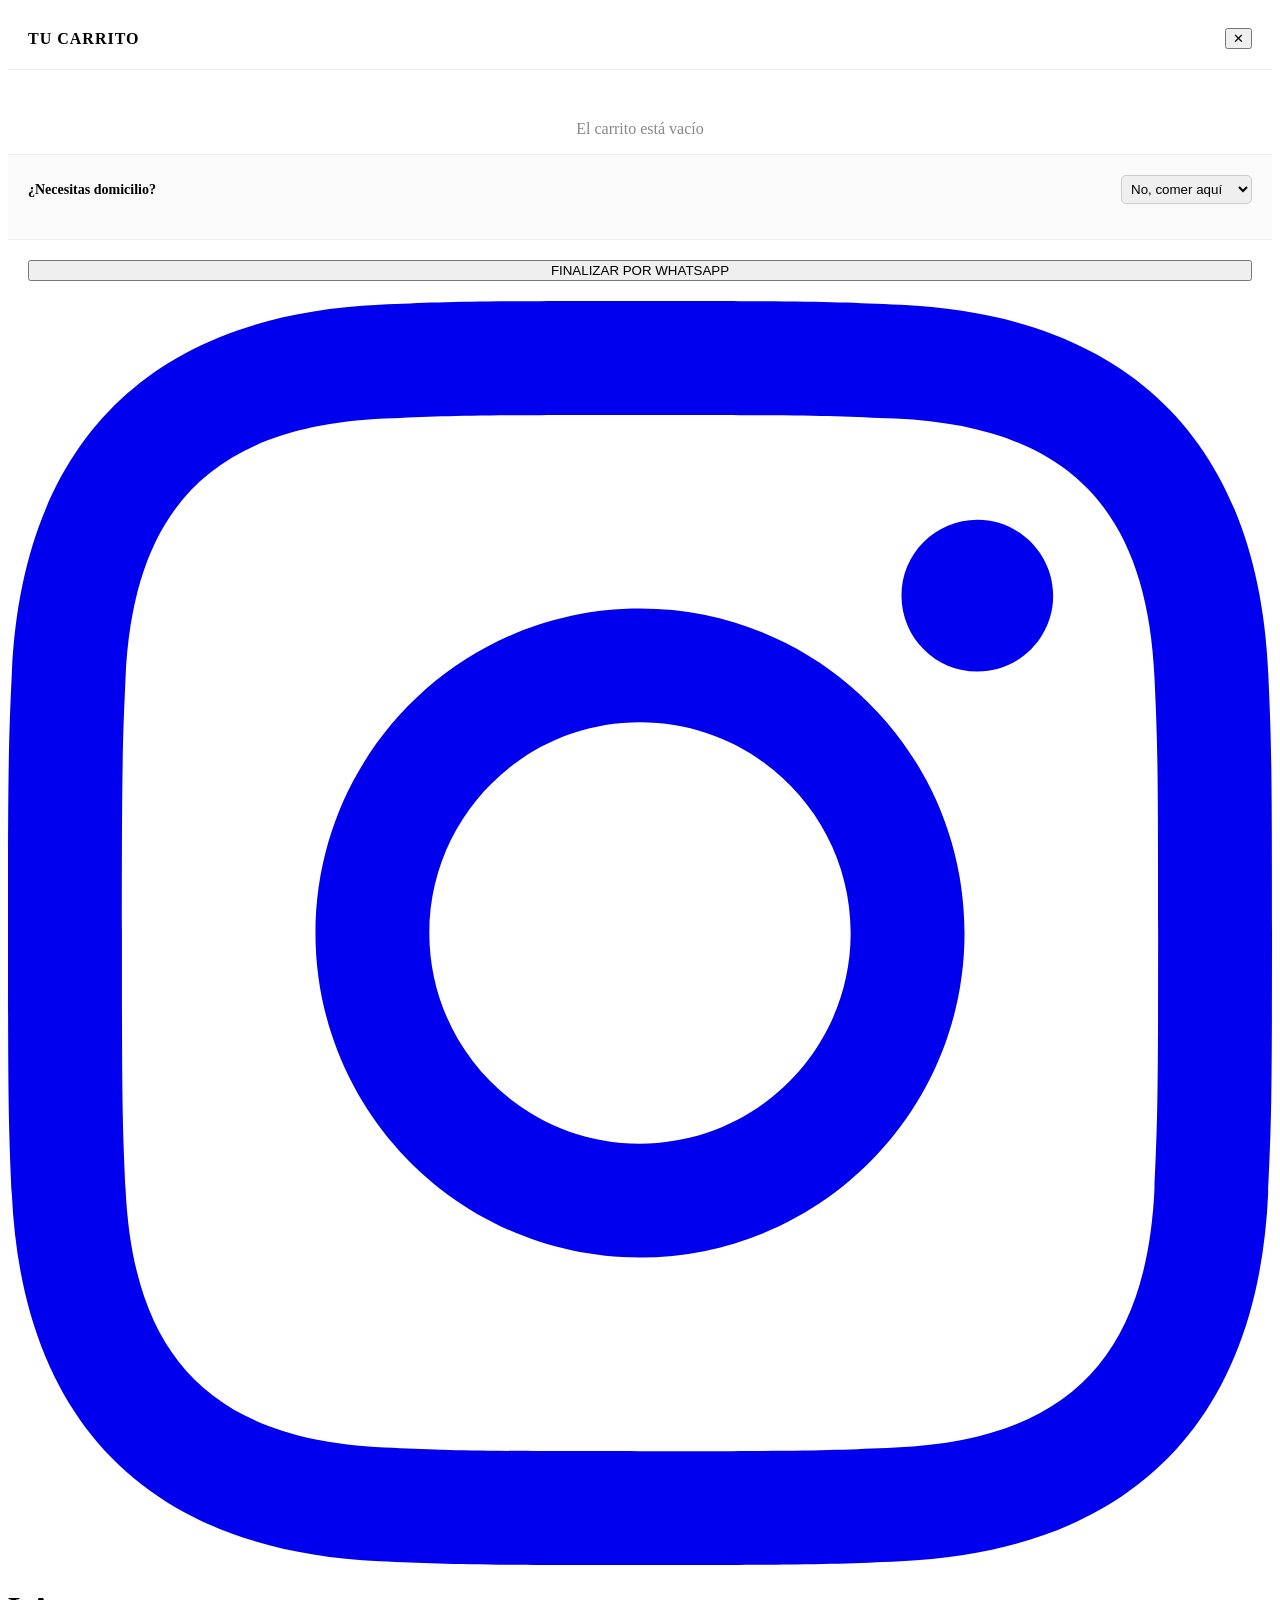
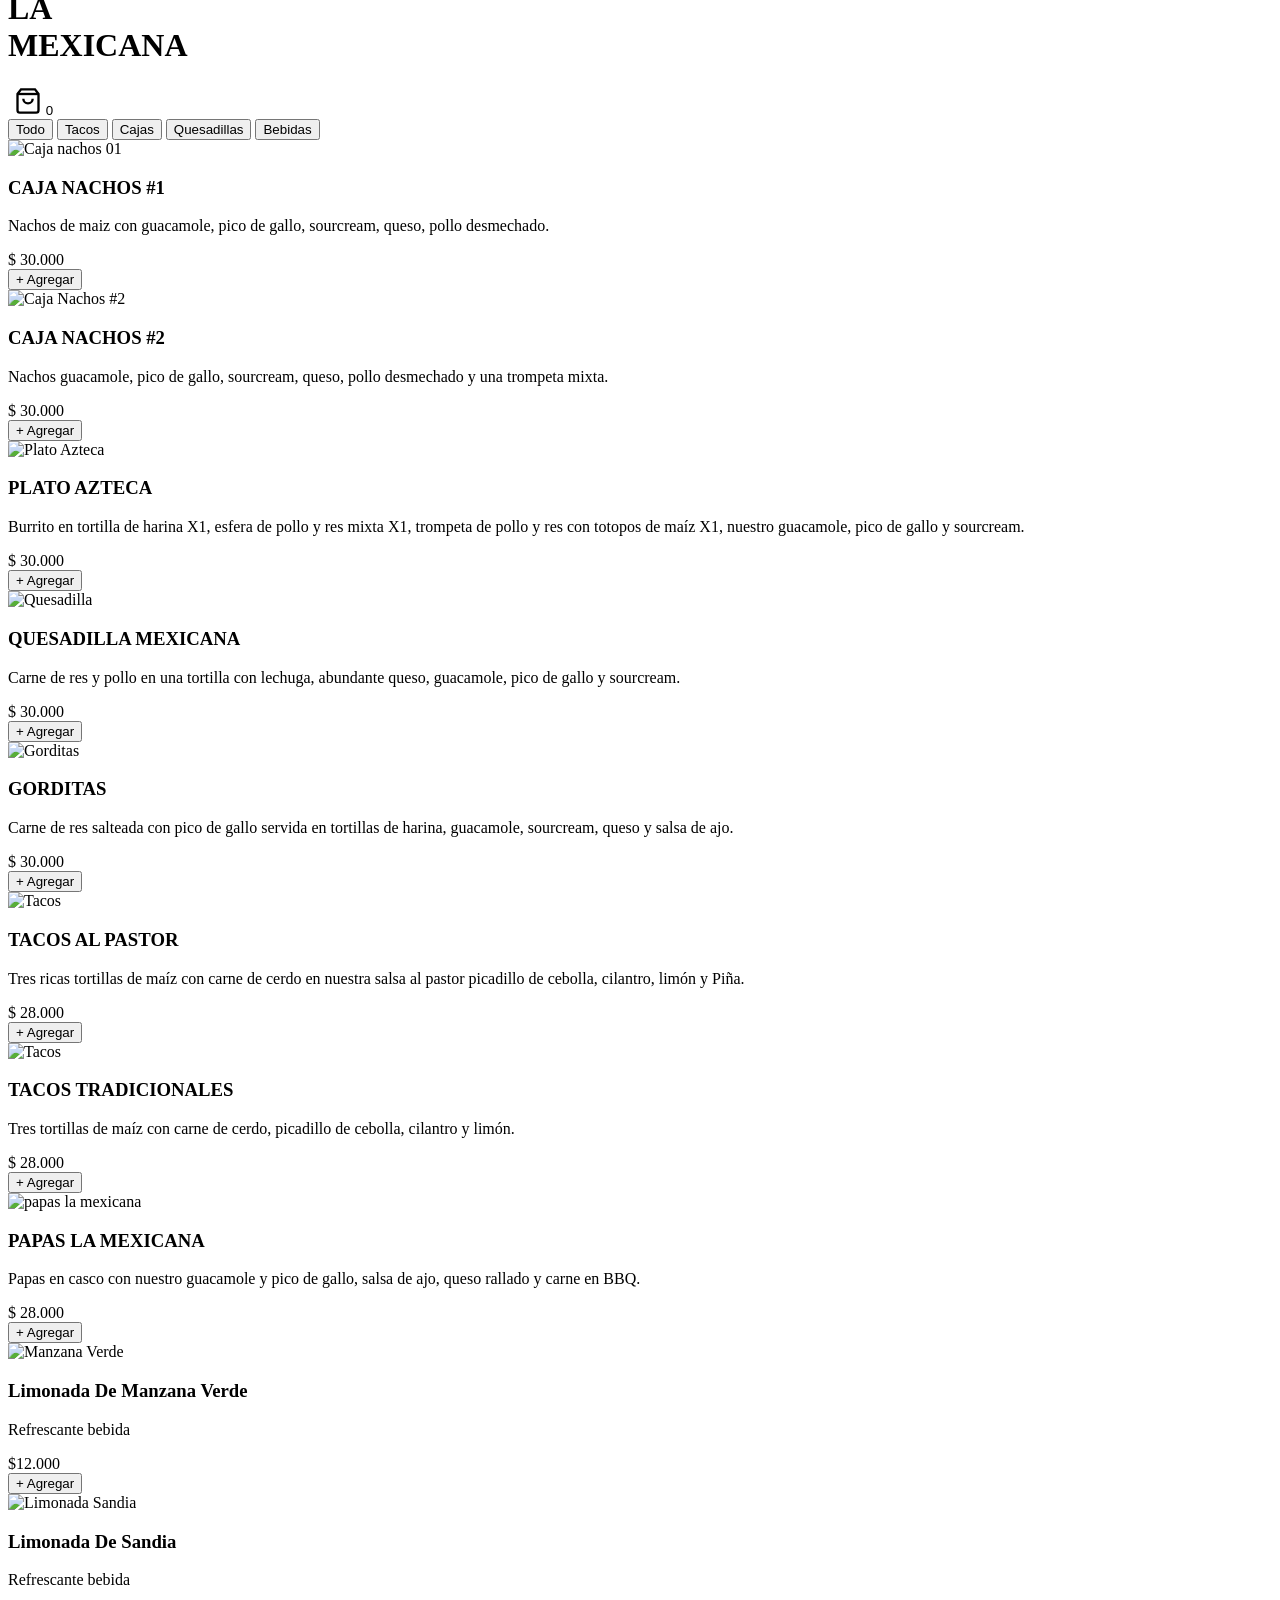
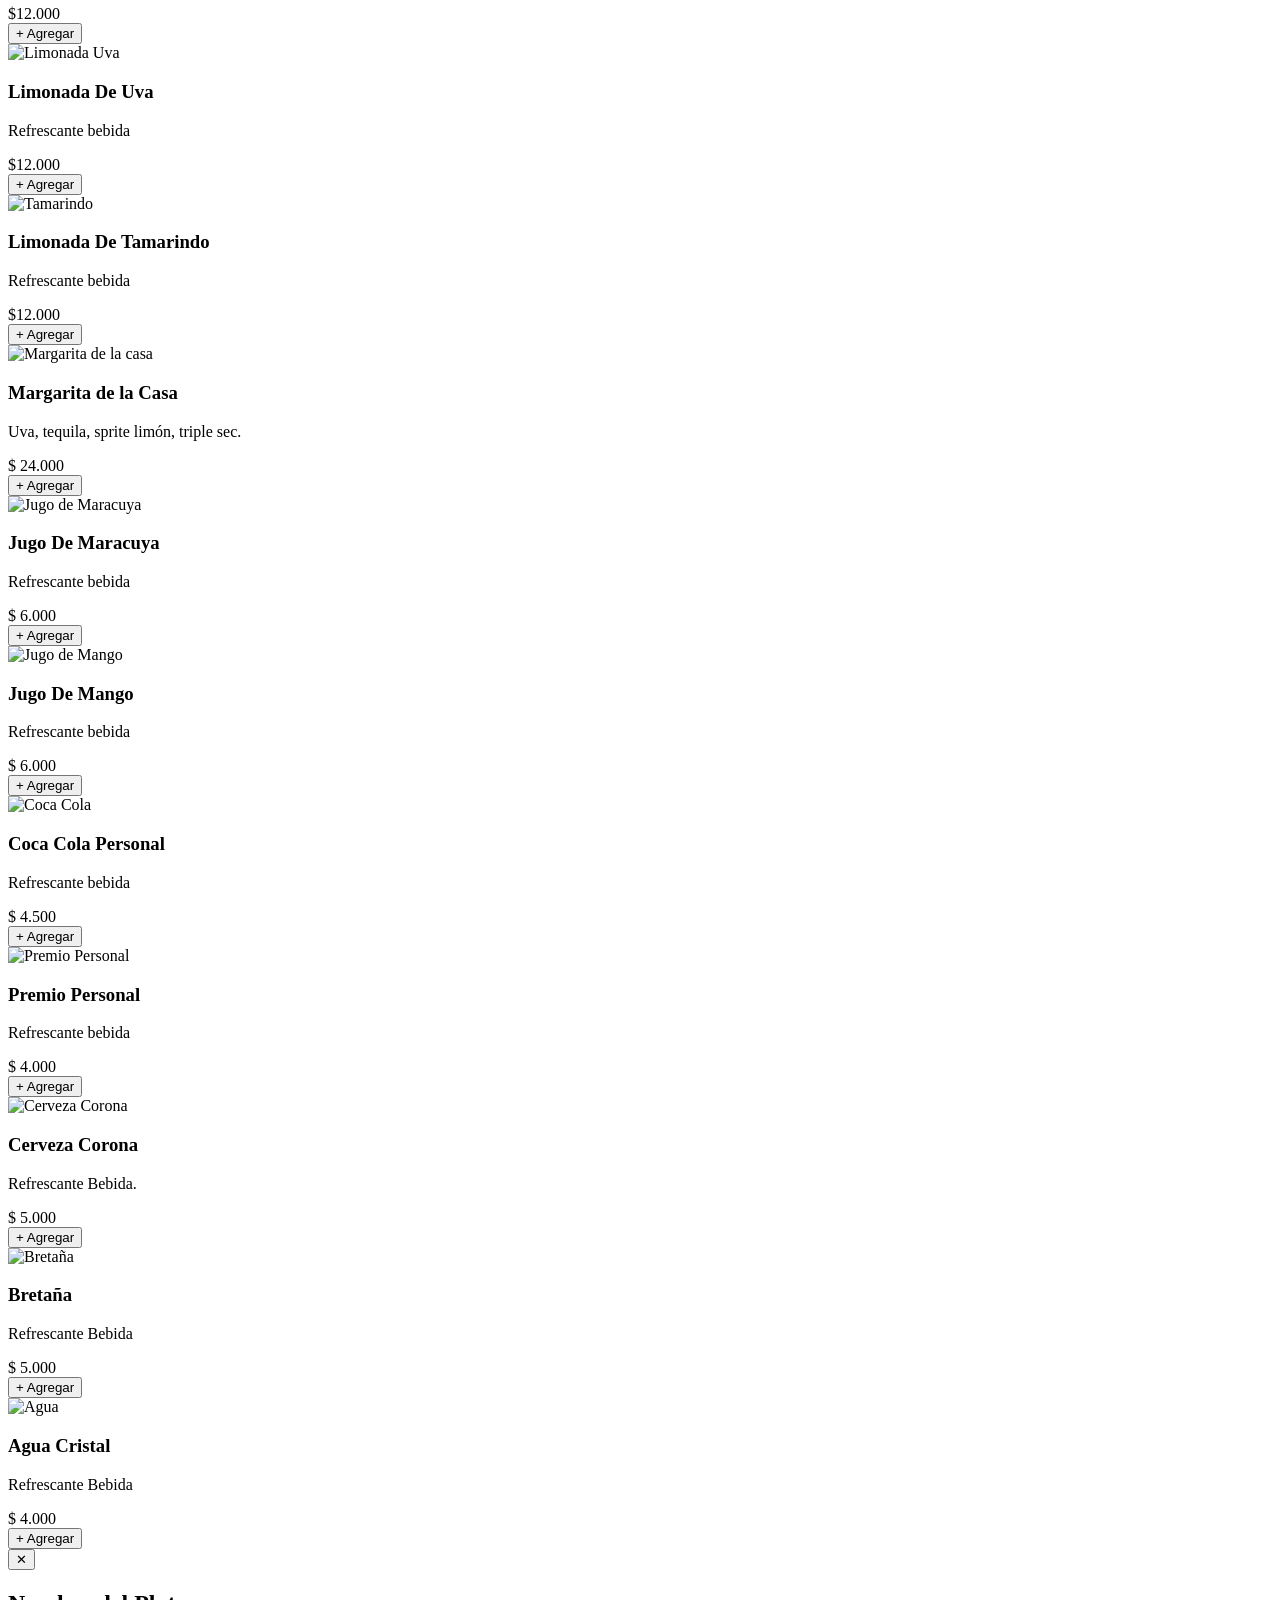
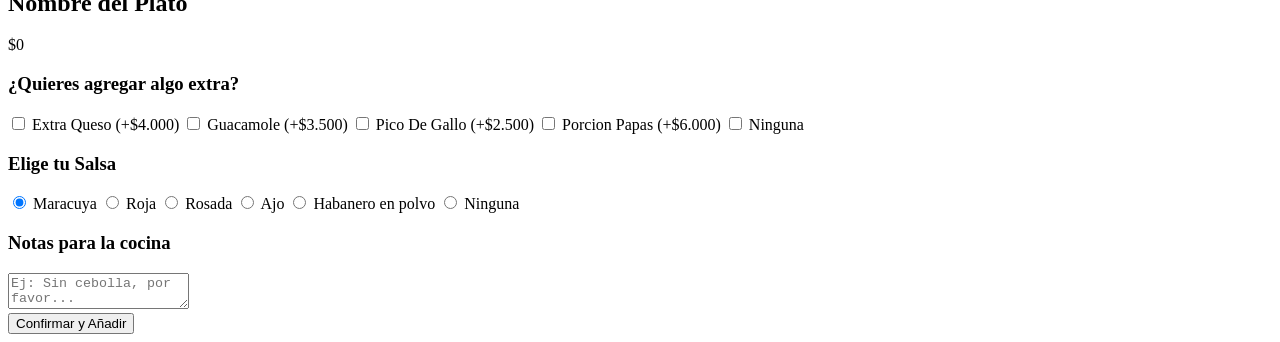
==== commit 08292678: "Add files via upload" ====
--- a/imagenes/index.html
+++ b/imagenes/index.html
@@ -2,8 +2,9 @@
 <html lang="es">
 <head>
     <meta charset="UTF-8">
+    <meta name="google-site-verification" content="0MdBgIOoz4lcmElptURvBI7QgKRlMgkLcE9_3x5aL7k" />
     <meta name="viewport" content="width=device-width, initial-scale=1.0">
-    <title>La Mexicana</title>
+    <title>La Mexicana | Restaurante Mexicano </title>
     <meta name="google-site-verification" content="3avUGwNjsr0bWU4LqgYC7vTgoO8_vTx6WluDclykZWw" /> 
     <link rel="icon" href="imagenes/logo-lamexicana.png" type="image/jpeg">
     <link rel="stylesheet" href="styles.css">
@@ -210,47 +211,63 @@
 
             <div class="product-card Bebidas">
                 <div class="product-image">
-                    <img src="imagenes/coca-cola-personal.jpg" loading="lazy" alt="Coca Cola">
-                </div>
-                <div class="product-info">
-                    <div class="product-text">
-                        <h3>Coca Cola Personal</h3>
-                        <p>Refrescante bebida</p>
-                        <span class="price">$ 4.000</span>
-                    </div>
-                    <button class="btn-add-mex" onclick="addToCart('bebida-01', 'Coca Cola Personal', 4000)">
-                        <span class="plus-icon">+</span> Agregar
-                    </button>
-                </div>
-            </div>
-
-            <div class="product-card Bebidas">
-                <div class="product-image">
-                    <img src="imagenes/Gaseosa-Premio-Personal.png" loading="lazy" alt="Premio Personal">
-                </div>
-                <div class="product-info">
-                    <div class="product-text">
-                        <h3>Premio Personal</h3>
-                        <p>Refrescante bebida</p>
-                        <span class="price">$ 4.000</span>
-                    </div>
-                    <button class="btn-add-mex" onclick="addToCart('bebida-02', 'Premio Personal', 4000)">
-                        <span class="plus-icon">+</span> Agregar
-                    </button>
-                </div>
-            </div>
-
-            <div class="product-card Bebidas">
-                <div class="product-image">
-                    <img src="imagenes/jugo-maracuya.jpeg" loading="lazy" alt="Jugo de Maracuya">
-                </div>
-                <div class="product-info">
-                    <div class="product-text">
-                        <h3>Jugo De Maracuya</h3>
-                        <p>Refrescante bebida</p>
-                        <span class="price">$ 6.000</span>
-                    </div>
-                    <button class="btn-add-mex" onclick="addToCart('bebida-03', 'Jugo De Maracuya', 6000)">
+                    <img src="imagenes/limonada-manzana-verde.jpeg" loading="lazy" alt="Manzana Verde">
+                </div>
+                <div class="product-info">
+                    <div class="product-text">
+                        <h3>Limonada De Manzana Verde</h3>
+                        <p>Refrescante bebida</p>
+                        <span class="price">$12.000</span>
+                    </div>
+                    <button class="btn-add-mex" onclick="addToCart('bebida-01', 'Limonada De Manzana Verde', 12000)">
+                        <span class="plus-icon">+</span> Agregar
+                    </button>
+                </div>
+            </div>
+
+            <div class="product-card Bebidas">
+                <div class="product-image">
+                    <img src="imagenes/limonada-sandia.jpeg" loading="lazy" alt="Limonada Sandia">
+                </div>
+                <div class="product-info">
+                    <div class="product-text">
+                        <h3>Limonada De Sandia</h3>
+                        <p>Refrescante bebida</p>
+                        <span class="price">$12.000</span>
+                    </div>
+                    <button class="btn-add-mex" onclick="addToCart('bebida-02', 'Limonada De Sandia', 12000)">
+                        <span class="plus-icon">+</span> Agregar
+                    </button>
+                </div>
+            </div>
+
+            <div class="product-card Bebidas">
+                <div class="product-image">
+                    <img src="imagenes/limonada-uva.jpeg" loading="lazy" alt="Limonada Uva">
+                </div>
+                <div class="product-info">
+                    <div class="product-text">
+                        <h3>Limonada De Uva</h3>
+                        <p>Refrescante bebida</p>
+                        <span class="price">$12.000</span>
+                    </div>
+                    <button class="btn-add-mex" onclick="addToCart('bebida-03', 'Limonada De Uva', 12000)">
+                        <span class="plus-icon">+</span> Agregar
+                    </button>
+                </div>
+            </div>
+
+            <div class="product-card Bebidas">
+                <div class="product-image">
+                    <img src="imagenes/agua-tamarindo.png" loading="lazy" alt="Tamarindo">
+                </div>
+                <div class="product-info">
+                    <div class="product-text">
+                        <h3>Limonada De Tamarindo</h3>
+                        <p>Refrescante bebida</p>
+                        <span class="price">$12.000</span>
+                    </div>
+                    <button class="btn-add-mex" onclick="addToCart('bebida-04', 'Limonada De Tamarindo', 12000)">
                         <span class="plus-icon">+</span> Agregar
                     </button>
                 </div>
@@ -264,13 +281,78 @@
                     <div class="product-text">
                         <h3>Margarita de la Casa</h3>
                         <p>Uva, tequila, sprite limón, triple sec.</p>
-                        <span class="price">$ 9.000</span>
-                    </div>
-                    <button class="btn-add-mex" onclick="addToCart('bebida-04', 'Margarita De La Casa', 9000)">
-                        <span class="plus-icon">+</span> Agregar
-                    </button>
-                </div>
-            </div>
+                        <span class="price">$ 24.000</span>
+                    </div>
+                    <button class="btn-add-mex" onclick="addToCart('bebida-05', 'Margarita De La Casa', 24000)">
+                        <span class="plus-icon">+</span> Agregar
+                    </button>
+                </div>
+            </div>
+
+            <div class="product-card Bebidas">
+                <div class="product-image">
+                    <img src="imagenes/jugo-maracuya.png" loading="lazy" alt="Jugo de Maracuya">
+                </div>
+                <div class="product-info">
+                    <div class="product-text">
+                        <h3>Jugo De Maracuya</h3>
+                        <p>Refrescante bebida</p>
+                        <span class="price">$ 6.000</span>
+                    </div>
+                    <button class="btn-add-mex" onclick="addToCart('bebida-06', 'Jugo De Maracuya', 6000)">
+                        <span class="plus-icon">+</span> Agregar
+                    </button>
+                </div>
+            </div>
+
+            <div class="product-card Bebidas">
+                <div class="product-image">
+                    <img src="imagenes/jugo-mango.png" loading="lazy" alt="Jugo de Mango">
+                </div>
+                <div class="product-info">
+                    <div class="product-text">
+                        <h3>Jugo De Mango</h3>
+                        <p>Refrescante bebida</p>
+                        <span class="price">$ 6.000</span>
+                    </div>
+                    <button class="btn-add-mex" onclick="addToCart('bebida-07', 'Jugo De Mango', 6000)">
+                        <span class="plus-icon">+</span> Agregar
+                    </button>
+                </div>
+            </div>
+
+            <div class="product-card Bebidas">
+                <div class="product-image">
+                    <img src="imagenes/coca-cola-personal.jpg" loading="lazy" alt="Coca Cola">
+                </div>
+                <div class="product-info">
+                    <div class="product-text">
+                        <h3>Coca Cola Personal</h3>
+                        <p>Refrescante bebida</p>
+                        <span class="price">$ 4.500</span>
+                    </div>
+                    <button class="btn-add-mex" onclick="addToCart('bebida-08', 'Coca Cola Personal', 4500)">
+                        <span class="plus-icon">+</span> Agregar
+                    </button>
+                </div>
+            </div>
+
+            <div class="product-card Bebidas">
+                <div class="product-image">
+                    <img src="imagenes/Gaseosa-Premio-Personal.png" loading="lazy" alt="Premio Personal">
+                </div>
+                <div class="product-info">
+                    <div class="product-text">
+                        <h3>Premio Personal</h3>
+                        <p>Refrescante bebida</p>
+                        <span class="price">$ 4.000</span>
+                    </div>
+                    <button class="btn-add-mex" onclick="addToCart('bebida-09', 'Premio Personal', 4000)">
+                        <span class="plus-icon">+</span> Agregar
+                    </button>
+                </div>
+            </div>
+
 
             <div class="product-card Bebidas">
                 <div class="product-image">
@@ -282,7 +364,7 @@
                         <p>Refrescante Bebida.</p>
                         <span class="price">$ 5.000</span>
                     </div>
-                    <button class="btn-add-mex" onclick="addToCart('bebida-05', 'Cerveza Corona', 5000)">
+                    <button class="btn-add-mex" onclick="addToCart('bebida-10', 'Cerveza Corona', 5000)">
                         <span class="plus-icon">+</span> Agregar
                     </button>
                 </div>
@@ -298,15 +380,15 @@
                         <p>Refrescante Bebida</p>
                         <span class="price">$ 5.000</span>
                     </div>
-                    <button class="btn-add-mex" onclick="addToCart('bebida-06', 'Bretaña', 5000)">
-                        <span class="plus-icon">+</span> Agregar
-                    </button>
-                </div>
-            </div>
-
-            <div class="product-card Bebidas">
-                <div class="product-image">
-                    <img src="imagenes/agua-cristal.png" loading="lazy" alt="Agua">
+                    <button class="btn-add-mex" onclick="addToCart('bebida-11', 'Bretaña', 5000)">
+                        <span class="plus-icon">+</span> Agregar
+                    </button>
+                </div>
+            </div>
+
+            <div class="product-card Bebidas">
+                <div class="product-image">
+                    <img src="imagenes/agua-cristal.jpg" loading="lazy" alt="Agua">
                 </div>
                 <div class="product-info">
                     <div class="product-text">
@@ -314,7 +396,7 @@
                         <p>Refrescante Bebida</p>
                         <span class="price">$ 4.000</span>
                     </div>
-                    <button class="btn-add-mex" onclick="addToCart('bebida-07', 'Agua Cristal', 4000)">
+                    <button class="btn-add-mex" onclick="addToCart('bebida-12', 'Agua Cristal', 4000)">
                         <span class="plus-icon">+</span> Agregar
                     </button>
                 </div>
